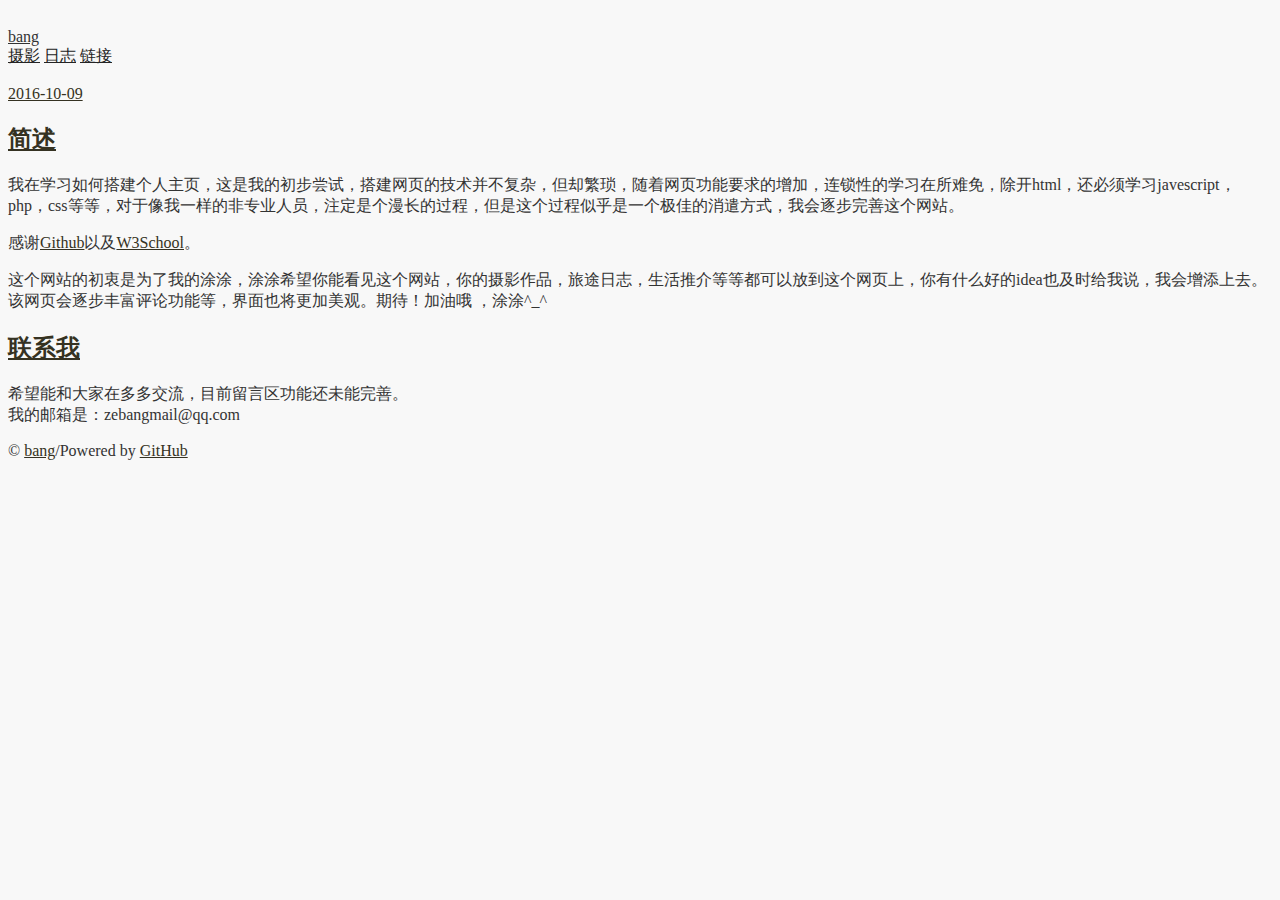
==== index.html @ 4c65c9a3 "Create index.html" ====
<!DOCTYPE html>
<html>
<head>
<link media='screen' type='text/css' rel='stylesheet' href='auxiliary/style2.css'/>
<script type='text/javascript.js' src='auxiliary/style22.js'></script>

<meta name="themename" content="39001"/>
<meta http-equiv="Content-Type" content="text/html; charset=utf-8" />
<title>bang</title>
<meta name="Keywords" content="bang - 随笔"/>
<meta name="Description" content="bang - "/>

<meta name="color:背景" content="#f8f8f8"/>
<meta name="color:线条" content="#aaa"/>
<meta name="color:博客标题" content="#333"/>
<meta name="color:描述" content="#aaa"/>
<meta name="color:导航" content="#aaa"/>
<meta name="color:导航状态״̬" content="#333"/>
<meta name="color:链接" content="#c6c0a6"/>
<meta name="color:链接状态״̬" content="#333"/>
<meta name="color:文字" content="#aaa"/>
<meta name="if:文章显示摘要" content="1"/>

<link href="auxiliary/style3.css" rel="stylesheet" type="text/css" />
<style type="text/css">
body{background-color:#f8f8f8;}
.m-rightbd,
.m-nav,
.m-post,
.m-post .otherinfo .infowrap,
.m-post .otherinfo2 .infowrap2{border-color:#aaa;}
.m-userinfo .nick{color:#333;}
.m-userinfo .desc{color:#2c2c2c;}
.m-nav a{color:#242424;}
.m-nav a:hover{color:#333;}
.c1,a.c1,a{color:#353222;}
.c1:hover,a.c1:hover,a:hover{color:#333;}
.m-post,
.m-post .text,
blockquote,
.m-copyr,
.notes, .notes a, .notes a:hover{color:#333333;}
.notes .note{border-bottom-color:#dedede;}
</style>
</head>

<body>


<div class="g-doc">
    <div class="g-head">
        <a class="m-face" href="ohoh/ohoh.html" style="visibility:hidden;">
            <img src="face.jpg">
            <span class="cover">&nbsp;</span>
        </a>
        <div class="m-userinfo">
            <a hidefocus="true" href="ohoh/ohoh.html" class="nick">bang</a>
            <div class="desc"></div>
        </div>
        <div class="m-nav">
            
            <a href="ohoh/ohoh.html" rel="nofollow" >摄影</a>
            <a href="ohoh/ohoh.html">日志</a>
            <a href="ohoh/ohoh.html">链接</a>
        </div>
        <div class="m-rightbd">&nbsp;</div>
    </div>

	<div class="g-body">
        <div class="g-postlist">
            
                    <div class="m-post m-post-article">
                        <div class="otherinfo">
                            
                            <div class="infowrap">
                                
                                
                            </div>
                            
                        </div>
                        <div class="time"><a href="ohoh/ohoh.html">2016-10-09</a></div>
                
                        <div class="content">
                            <h2 class="title c4"><a href="ohoh/ohoh.html">简述</a></h2>
                            <div class="text c5">
                                
                                    <p>我在学习如何搭建个人主页，这是我的初步尝试，搭建网页的技术并不复杂，但却繁琐，随着网页功能要求的增加，连锁性的学习在所难免，除开html，还必须学习javescript，php，css等等，对于像我一样的非专业人员，注定是个漫长的过程，但是这个过程似乎是一个极佳的消遣方式，我会逐步完善这个网站。<br /></p>
									<p>感谢<a href="https://github.com/" target="_blank" class="abc">Github</a>以及<a href="http://www.w3school.com.cn/html/" target="_blank" class="abc">W3School</a>。</p>
									<p>这个网站的初衷是为了我的涂涂，涂涂希望你能看见这个网站，你的摄影作品，旅途日志，生活推介等等都可以放到这个网页上，你有什么好的idea也及时给我说，我会增添上去。该网页会逐步丰富评论功能等，界面也将更加美观。期待！加油哦

，涂涂^_^</p>									
									
                                
                                
                            </div>
                        </div>
						    
                    </div>
					
					<div class="m-post m-post-article">
                        <div class="otherinfo">
                            
                            <div class="infowrap">
                                
                                
                            </div>
                            
                        </div>
                        
                        <div class="content">
                            <h2 class="title c4"><a href="ohoh/ohoh.html">联系我</a></h2>
                            <div class="text c5">
                                
                                    <p>希望能和大家在多多交流，目前留言区功能还未能完善。<br />我的邮箱是：zebangmail@qq.com<br /></p> 
									
                                
                                
                            </div>
                        </div>
						    
                    </div>
					    
        </div>
	</div>
	
	
	
	<div class="g-bottom">
            
            <div id="loadmore" class="m-loadm" style="display:none;">
                <span class="loadm">载入中...</span>
            </div>

            <div class="m-copyr">&copy; <a href="http://lizebang.lofter.com/">bang</a><span class="sep">/</span>Powered by <a class="c1" href="https://github.com/">GitHub</a></div>
    </div>
	
</div>







</body>
</html>
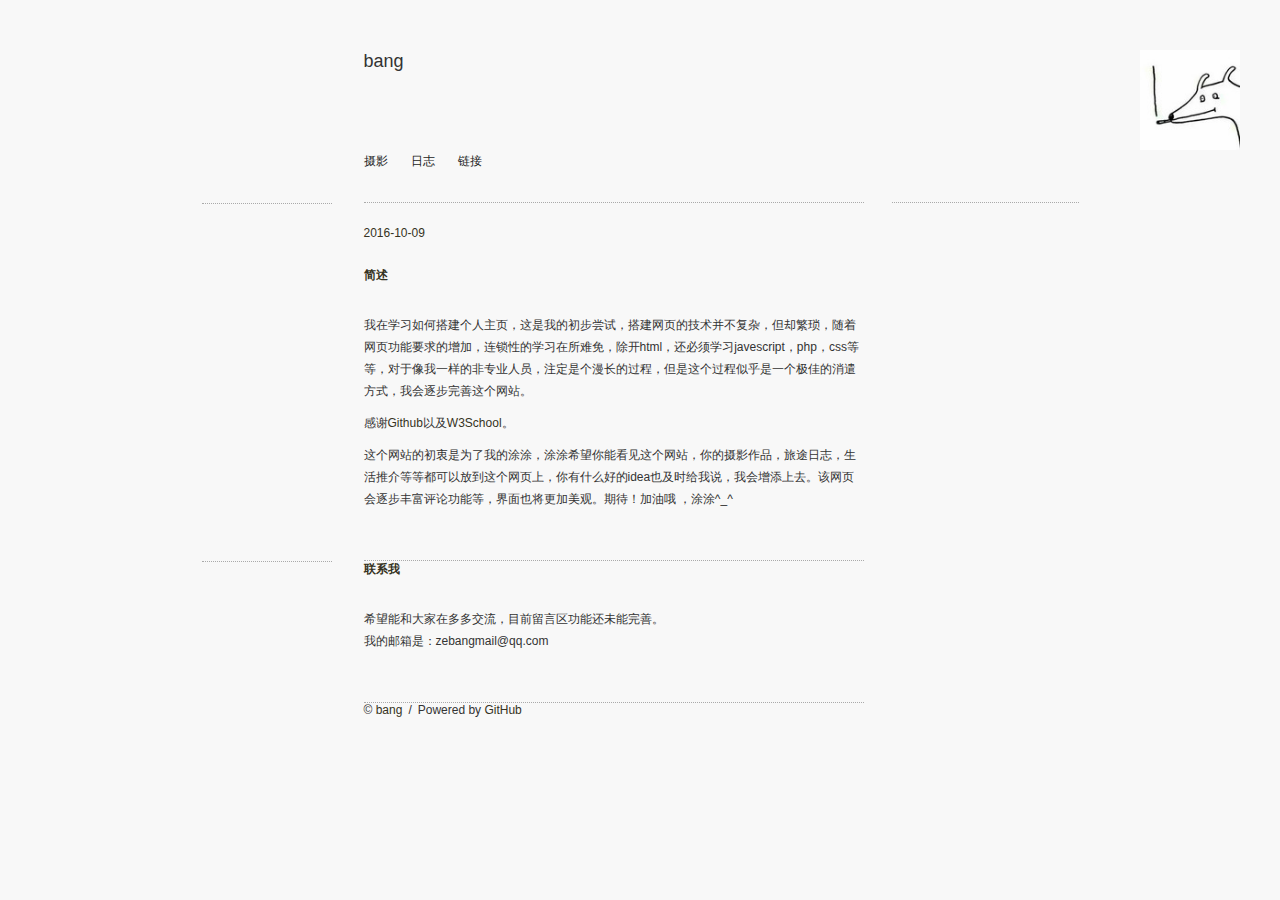
==== commit 109c03c8: "Update index.html" ====
--- a/index.html
+++ b/index.html
@@ -49,7 +49,7 @@
 
 <div class="g-doc">
     <div class="g-head">
-        <a class="m-face" href="ohoh/ohoh.html" style="visibility:hidden;">
+        <a class="m-face" href="ohoh/ohoh.html" ">
             <img src="face.jpg">
             <span class="cover">&nbsp;</span>
         </a>
--- a/auxiliary/style2.css
+++ b/auxiliary/style2.css
@@ -0,0 +1,144 @@
+@charset "utf-8";
+/* 重置&默认(reset&base)(tags) */
+/*
+.w-pagelayer *[hidefocus]{outline:none;}
+.w-pagelayer,
+.w-pagelayer div,
+.w-pagelayer dl,
+.w-pagelayer dt,
+.w-pagelayer dd,
+.w-pagelayer ul,
+.w-pagelayer ol,
+.w-pagelayer li,
+.w-pagelayer h1,
+.w-pagelayer h2,
+.w-pagelayer h3,
+.w-pagelayer h4,
+.w-pagelayer h5,
+.w-pagelayer h6,
+.w-pagelayer pre,
+.w-pagelayer form,
+.w-pagelayer fieldset,
+.w-pagelayer input,
+.w-pagelayer button,
+.w-pagelayer textarea,
+.w-pagelayer p,
+.w-pagelayer blockquote,
+.w-pagelayer th,
+.w-pagelayer td{padding:0;margin:0;}
+
+.w-pagelayer fieldset,
+.w-pagelayer img,
+.w-pagelayer iframe{border:0;}
+.w-pagelayer table{border-collapse:collapse;border-spacing:0;}
+.w-pagelayer li{list-style:none;}
+.w-pagelayer h1,
+.w-pagelayer h2,
+.w-pagelayer h3,
+.w-pagelayer h4,
+.w-pagelayer h5,
+.w-pagelayer h6{font-weight:bold;font-size:100%;}
+.w-pagelayer caption,
+.w-pagelayer th{font-weight:normal;font-style:normal;text-align:left;}
+.w-pagelayer em,
+.w-pagelayer strong{font-weight:bold;font-style:normal;}
+.w-pagelayer small{font-size:100%;}
+.w-pagelayer ,
+.w-pagelayer textarea,
+.w-pagelayer select,
+.w-pagelayer input,
+.w-pagelayer button{font-size:12px;color:#444;}
+.w-pagelayer textarea{overflow:auto;resize:none;}
+.w-pagelayer a,
+.w-pagelayer button{cursor:pointer;}
+.w-pagelayer a{text-decoration:none;color:#444;outline:none;}
+*/
+
+/* 控件样式 */
+.w-pagelayer{}
+.w-pagelayer .pagelayer{position:fixed;_position:absolute;left:0;top:0;right:0;bottom:0;width:100%;height:100%;z-index:500;}
+.w-pagelayer .pagelayer .lyloading{position:absolute;left:48%;top:50%;z-index:5;width:58px;height:10px;background:url("http://l.bst.126.net/rsc/img/load.gif") 0 0 no-repeat;}
+.w-pagelayer .pagelayer .lycover{visibility:hidden;width:100%;height:100%;opacity:0.5;filter:alpha(opacity=50);background-color:#000;}
+.w-pagelayer .pagelayer .lycover{*position:fixed;*left:0;*top:0;*right:0;*bottom:0;*z-index:3;}
+.w-pagelayer .pagelayer .lyscroll{position:absolute;left:0;top:0;right:0;bottom:0;z-index:201;overflow-x:hidden;overflow-y:auto;}
+.w-pagelayer .pagelayer .lybody{width:800px;padding:40px 0;margin:0 auto;}
+.w-pagelayer .pagelayer .lybody .lycont{zoom:1;}
+.w-pagelayer .pagelayer .lyclosed{display:none;position:fixed;_position:absolute;top:20px;right:35px;width:32px;height:30px;background:url(/rsc/img/loginopen/login-24.png) no-repeat 0 -1290px;_background:url(/rsc/img/loginopen/login.png) no-repeat 0 -1290px;}
+.w-pagelayer .pagelayer .lyclosed:hover{background-position:-114px -1290px;}
+
+/* 动画 */
+.w-pagelayer .pagelayer .a-scale{display:block;*visibility:hidden;opacity:0;transition:opacity 0.3s;-webkit-transition:opacity 0.3s;-moz-transition:opacity 0.3s;-o-transition:opacity 0.3s;}
+.w-pagelayer .pagelayer .a-scale-do{display:block;*visibility:visible;opacity:1;}
+
+
+/* 配合内容高度不够时，将高度提高到屏幕的3/4  */
+/*.w-pagelayer .pagelayer .lybody .lycont > :first-child{height:100%;}*/
+
+
+/*  LOFTER-16520:LOFTER个人主页注册引导功能 (弹层逻辑)  */
+.w-pagelayer-reglogin{}
+.w-pagelayer-reglogin .pagelayer{}
+.w-pagelayer-reglogin .pagelayer .lybody{width:1080px;padding:0;}
+
+.w-pagelayer-reglogin .m-reglogin{text-align:center;}
+.w-pagelayer-reglogin .m-reglogin .logo{width:380px;margin:0 auto 35px;*height:130px;*background:url(/rsc/img/loginopen/201406/btn.png?002) no-repeat;_background:none;_filter:progid:DXImageTransform.Microsoft.AlphaImageLoader(src='/rsc/img/loginopen/201406/btn.png',sizingMethod='crop');}
+.w-pagelayer-reglogin .m-reglogin .logo span{display:block;}
+.w-pagelayer-reglogin .m-reglogin .logo .f1{height:108px;text-indent:-9999px;background:url(/rsc/img/loginopen/201406/btn.png?002) no-repeat -2px 0;*background:none;}
+.w-pagelayer-reglogin .m-reglogin .logo .f2{width:395px;color:#fff;font-size:16px;font-weight:normal;letter-spacing:15px;text-shadow:0 1px 1px rgba(0,0,0,0.2);*visibility:hidden;}
+.w-pagelayer-reglogin .m-reglogin .logo .f3{display:inline;letter-spacing:9px;}
+
+.w-pagelayer-reglogin .m-reglogin .iframewrap{width:1080px;}
+.w-pagelayer-reglogin .m-reglogin iframe{}
+
+.w-pagelayer-reglogin .pagelayer .lyclosed{width:50px;height:50px;border:none;background:url(/rsc/img/loginopen/closebtn24.png) no-repeat 0 0;_background:url(/rsc/img/loginopen/closebtn24.png) no-repeat 0 0;}
+.w-pagelayer-reglogin .pagelayer .lyclosed{transition:none;-webkit-transition:none;-moz-transition:none;-o-transition:none;}
+.w-pagelayer-reglogin .pagelayer .lyclosed:hover{background-position:-100px 0;}
+
+/*  LOFTER-19159:个人主页弹层引导注册  */
+#control_frame,
+.f-trans{transition:all 0.3s linear;-webkit-transition:all 0.3s linear;-moz-transition:all 0.3s linear;-o-transition:all 0.3s linear;}
+.w-pagelayer-reglogin2{}
+.w-pagelayer-reglogin2 .pagelayer .lybody{/*width:800px;*/width:1080px;}
+.w-pagelayer-reglogin2 .m-reglogin{position:relative;zoom:1;}
+.w-pagelayer-reglogin2 .m-reglogin .close{position:absolute;/*right:14px;*/right:134px;top:16px;width:28px;height:28px;color:#000;border:none;text-indent:-9999px;text-decoration:none;cursor:pointer;background:#fff;}
+.w-pagelayer-reglogin2 .m-reglogin .close:hover{border:none;text-decoration:none;}
+.w-pagelayer-reglogin2 .m-reglogin .close span{display:block;width:100%;height:100%;background:url(/rsc/img/newloginiframe2/close.png?001) no-repeat 0 0;}
+.w-pagelayer-reglogin2 .m-reglogin .close:hover span{opacity:0.8;filter:alpha(opacity=80)\9;}
+.w-pagelayer-reglogin2 .m-reglogin .iframewrap{/*width:800px;*/width:1080px;}
+
+.m-cprt a{border:none;}
+
+/*  LOFTER-20257:个人主页文章页引导注册弹层修改  */
+.m-regGuideLayer.f-trans{transition:all 0.3s linear;-webkit-transition:all 0.3s linear;-moz-transition:all 0.3s linear;-o-transition:all 0.3s linear;}
+.m-regGuideLayer{_display:none;position:fixed;left:0;right:0;bottom:0;z-index:10;width:100%;height:80px;}
+.m-regGuideLayer{margin-bottom:-80px;}
+.js-show-regGuideLayer{margin-bottom:0;}
+.m-regGuideLayer .regwrap{position:relative;z-index:10;width:350px;height:46px;padding:17px 0;margin:0 auto;}
+.m-regGuideLayer .regwrap .tip{float:left;height:46px;line-height:46px;color:#333;font-size:26px;}
+.m-regGuideLayer .regwrap .goreg{float:right;width:120px;height:42px;line-height:42px;margin-top:2px;color:#fff;font-size:20px;text-align:center;text-decoration:none;background:#7ba933;}
+.m-regGuideLayer .regwrap .goreg{-moz-border-radius:2px;-webkit-border-radius:2px;border-radius:2px;}
+.m-regGuideLayer .bg{position:absolute;left:0;right:0;top:0;bottom:0;z-index:5;width:100%;height:100%;background:#fff;opacity:0.9;filter:alpha(opacity=90)\9;}
+.m-regGuideLayer .shadow{position:absolute;left:0;right:0;top:-32px;width:100%;height:32px;_display:none;}
+.m-regGuideLayer .shadow{background:url(/rsc/img/loginopen/201406/shadow.png?v=001) no-repeat center top;}
+
+/*  LOF-605:PC端门板功能 (前端修改)  */
+.m-usersplash{display:table;overflow-y:auto;position:fixed;_position:absolute;left:0;top:0;right:0;bottom:0;width:100%;height:100%;z-index:2000;background:#fff;text-align:center;}
+.m-usersplash .usersplash{display:table-cell;vertical-align:middle;max-width:100%;_width:100%;}
+.m-usersplash .usersplash img{display:inline;max-width:100%;_width:100%;vertical-align:middle;}
+.m-usersplash .usersplash{*display:block;*position:absolute;*left:50%;*top:50%;}
+.m-usersplash .usersplash img{*position:relative;*left:-50%;*top:-50%;}
+
+.m-usersplash-scroll,
+.m-usersplash-scroll .usersplash{display:block;}
+
+/*  LOF-711:PC门板优化，支持三张图片  */
+.m-usersplashswrap .f-trans{transition:opacity 0.5s;-webkit-transition:opacity 0.5s;-moz-transition:opacity 0.5s;-o-transition:opacity 0.5s;}
+.m-usersplashswrap .m-usersplash,
+.m-usersplashswrap .m-usersplash img{opacity:0;opacity:0 !important;visibility:hidden;visibility:hidden !important;}
+.m-usersplashswrap .m-usersplash-show,
+.m-usersplashswrap .m-usersplash img.js-imgshow{visibility:visible;visibility:visible !important;}
+.m-usersplashswrap .m-usersplash-show-animate,
+.m-usersplashswrap .m-usersplash img.js-imgshow-animate{opacity:1;opacity:1 !important;}
+.m-usersplash-0{z-index:2002;}
+.m-usersplash-1{z-index:2001;}
+.m-usersplash-2{z-index:2000;}
--- a/auxiliary/style3.css
+++ b/auxiliary/style3.css
@@ -0,0 +1 @@
+*[hidefocus]{outline:0}*{padding:0;margin:0}fieldset,img,html,body,iframe{border:0}table{border-collapse:collapse;border-spacing:0}li{list-style:none}h1,h2,h3,h4,h5,h6{font-weight:bold;font-size:100%}em,strong{font-weight:bold;font-style:normal}body,textarea,select,input{font-family:"Hiragino Sans GB","Microsoft YaHei","\5FAE\8F6F\96C5\9ED1",tahoma,arial,simsun,"\5B8B\4F53";font-size:12px;color:#aaa}body,html{word-wrap:break-word}a{text-decoration:none;color:#bbb}a:hover{text-decoration:none}blockquote{padding:0 0 0 10px;margin:10px 0;color:#aaa;border-width:0 0 0 1px;border-style:solid}.text ul,.text ol,.text p,.text blockquote{margin:0 0 10px}.f-clear:after{clear:both;display:block;visibility:hidden;height:0;overflow:hidden;content:"."}.f-clear{zoom:1}.f-iblock{display:-moz-inline-box;display:inline-block;*display:inline;zoom:1}.f-thide{overflow:hidden;white-space:nowrap;text-overflow:ellipsis;-o-text-overflow:ellipsis;word-break:keep-all}.f-shadow{box-shadow:0 0 6px rgba(0,0,0,0.5);-moz-box-shadow:0 0 6px rgba(0,0,0,0.5);-webkit-box-shadow:0 0 6px rgba(0,0,0,0.5)}.f-icon{background-image:url("http://img.ph.126.net/QbtN_4mDYUzxyYU00TCGaA==/5629501733236386705.png");background-repeat:no-repeat;background-position:-9999px -9999px;_background-image:url("http://img.ph.126.net/wu1yNjq0WaFfaFykniPeow==/5629501733236386706.png")}body{background-attachment:fixed}.g-doc{width:715px;padding-left:162px;margin:0 auto}.g-head{position:relative;zoom:1;padding-top:50px}.g-hdright{float:right}.g-body{width:500px}.m-face{position:fixed;_position:absolute;right:40px;top:50px;cursor:pointer;z-index:100}.m-face img{display:block;width:100px;height:100px}.m-face .cover{visibility:hidden;position:absolute;left:0;top:0;width:100px;height:100px;background:#fff;opacity:.5;filter:alpha(opacity=50)}.m-face:hover{_background:#000}.m-face:hover .cover{visibility:visible}.m-rightbd{position:absolute;right:0;bottom:0;width:187px;border-style:dotted;border-width:0 0 1px 0;z-index:99}.m-userinfo{width:500px;min-height:100px;_height:100px}.m-userinfo .nick{line-height:22px;font-size:18px}.m-userinfo .desc{padding:20px 0}.m-nav{width:500px;padding-bottom:30px;line-height:22px;border-style:dotted;border-width:0 0 1px 0}.m-nav a{margin-right:20px}.m-post{position:relative;zoom:1;padding-bottom:40px;border-style:dotted;border-width:0 0 1px 0}.m-post .wrap{margin-bottom:10px}.m-post .img img{_display:block;max-width:100%;_width:expression(this.width <(this.parentNode.parentNode.clientWidth||this.parentNode.parentNode.offsetWidth||500)?"auto":"100%")}.m-post .text{line-height:22px;font-size:12px}.m-post .img a{overflow:hidden;float:left;position:relative;zoom:1;cursor:pointer}.m-post .img a .cover{visibility:hidden;position:absolute;left:0;top:0;right:0;bottom:0;width:100%;height:100%;_height:expression((this.parentNode.clientHeight || this.parentNode.offsetHeigh)+"px");background:#fff;opacity:.5;filter:alpha(opacity=50)}.m-post .img a:hover{_background:#000}.m-post .img a:hover .cover{visibility:visible}.m-post .time{padding:20px 0 24px 0}.m-post .time a{line-height:20px}.m-post .otherinfo{position:relative;left:0;top:0;height:0}.m-post .otherinfo .infowrap{position:absolute;left:-162px;top:0;width:130px;border-style:dotted;border-width:1px 0 0 0}.m-post .otherinfo .cmt{padding:20px 0 0 0}.m-post .otherinfo .cmt a{padding-left:20px;background-position:3px -423px}.m-post .otherinfo .hot{padding:20px 0 0 0}.m-post .otherinfo .hot a{padding-left:20px;background-position:3px -479px}.m-post .otherinfo2{position:relative;left:0;bottom:0;height:0}.m-post .otherinfo2 .infowrap2{position:absolute;left:-162px;top:41px;width:130px;min-height:100px;_height:100px;border-style:dotted;border-width:1px 0 0 0}.m-post .otherinfo2 .tagarea{padding-top:20px}.m-post .tagarea .tagttl{float:left;width:30px;height:20px;margin-right:-30px;background-position:3px -528px}.m-post .tagarea .taglist{margin-left:20px;line-height:23px}.m-post .tagarea .taglist a{margin-left:10px}.m-post .otherinfo2 .reblog,.m-post .otherinfo2 .from{padding:20px 0 0 4px}.m-post .ccarea{position:absolute;right:0;bottom:10px;_position:relative;_top:10px;_bottom:0;_float:right;_height:23px;_margin-bottom:-23px}.m-post .ccarea a{float:right;height:23px;line-height:23px}.m-post-photo .imginfo{margin:2px 0 0 0}.m-post-article .title{padding-bottom:30px}.m-post-music .wrap{margin-bottom:20px}.m-post-music .player{padding-bottom:5px}.m-post-music .defcover{display:block;width:500px;height:500px}.m-post-music .defcover .defcov{display:block;width:500px;height:500px;background:url("http://img.ph.126.net/HmlNgxkE_qlrWRDMuOyjGg==/5629501733236386707.png") 0 0 no-repeat}.m-loadm{padding:30px 0 85px 0;text-align:center}.m-copyr{padding-bottom:25px}.m-copyr .sep{margin:0 6px}.m-comment{padding-top:20px}.m-hot{padding:15px 0 60px 0;width:500px}.cc_1,.cc_2,.cc_3,.cc_4,.cc_5,.cc_6{background:url(http://img.ph.126.net/Fz-F8Z19af5coozXXYPDJA==/5629501733236386703.png) -999px -999px no-repeat;_background:url(http://img.ph.126.net/v4einHAPATXxPN7ThL23tA==/5629501733236386704.png) -999px -999px no-repeat;text-indent:-9999px}.cc_1{width:48px;background-position:0 5px}.cc_2{width:48px;background-position:-55px -19px}.cc_3{width:32px;background-position:0 -43px}.cc_4{width:32px;background-position:-70px -66px}.cc_5{width:32px;background-position:0 -90px}.cc_6{width:14px;background-position:-87px -114px}.m-pager{position:fixed;left:1000px;top:230px;width:30px;height:53px;_position:absolute;_top:expression((document.getElementsByTagName('html')[0].scrollTop+40)+'px')}.m-pager a{display:block;width:30px;height:26px;overflow:hidden;cursor:pointer}.m-pager a span{display:block;width:30px;height:26px;text-indent:-9999px}.m-pager .prv{margin-bottom:1px}.m-pager .prv span{background-position:0 -54px}.m-pager .nxt span{background-position:0 -291px}.m-pager .prv:hover span{background-position:0 -114px}.m-pager .nxt:hover span{background-position:0 -355px}.m-pager .prv .disabled,.m-pager .prv:hover .disabled{background-position:0 0;cursor:default}.m-pager .nxt .disabled,.m-pager .nxt:hover .disabled{background-position:0 -205px;cursor:default}.m-post .img:after{clear:both;display:block;visibility:hidden;height:0;overflow:hidden;content:"."}.m-post .img{zoom:1}.nctitle{padding-bottom:10px;font-size:14px}.notes{margin:0;padding:0;line-height:20px;font-size:12px;zoom:1}.notes:after{clear:both;content:'.';display:block;height:0;visibility:hidden;overflow:hidden}.notes .note{list-style:none;margin:0;float:left;width:100%;padding:10px 0;border-bottom:1px solid #ddd}.notes .avatar{float:left;width:16px;height:16px;border:0}.notes .clear{clear:both;height:0;overflow:hidden}.notes .action{float:right;width:470px}.notes blockquote{padding:0 0 0 15px;margin-left:30px;overflow:hidden;word-wrap:break-word}
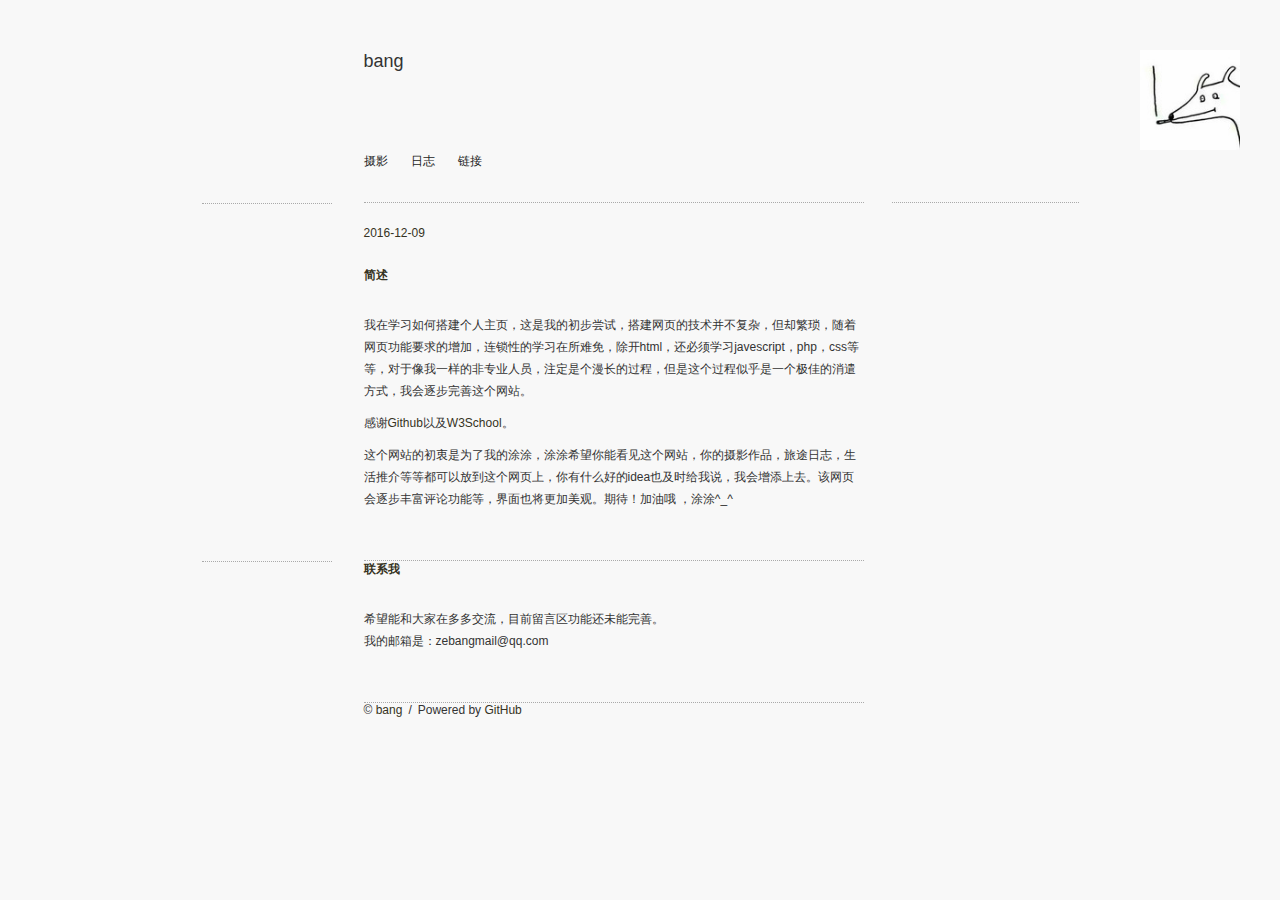
==== commit ff68973c: "Update index.html" ====
--- a/index.html
+++ b/index.html
@@ -49,7 +49,7 @@
 
 <div class="g-doc">
     <div class="g-head">
-        <a class="m-face" href="ohoh/ohoh.html" ">
+        <a class="m-face" href="ohoh/ohoh.html" >
             <img src="face.jpg">
             <span class="cover">&nbsp;</span>
         </a>
@@ -78,7 +78,7 @@
                             </div>
                             
                         </div>
-                        <div class="time"><a href="ohoh/ohoh.html">2016-10-09</a></div>
+                        <div class="time"><a href="ohoh/ohoh.html">2016-12-09</a></div>
                 
                         <div class="content">
                             <h2 class="title c4"><a href="ohoh/ohoh.html">简述</a></h2>
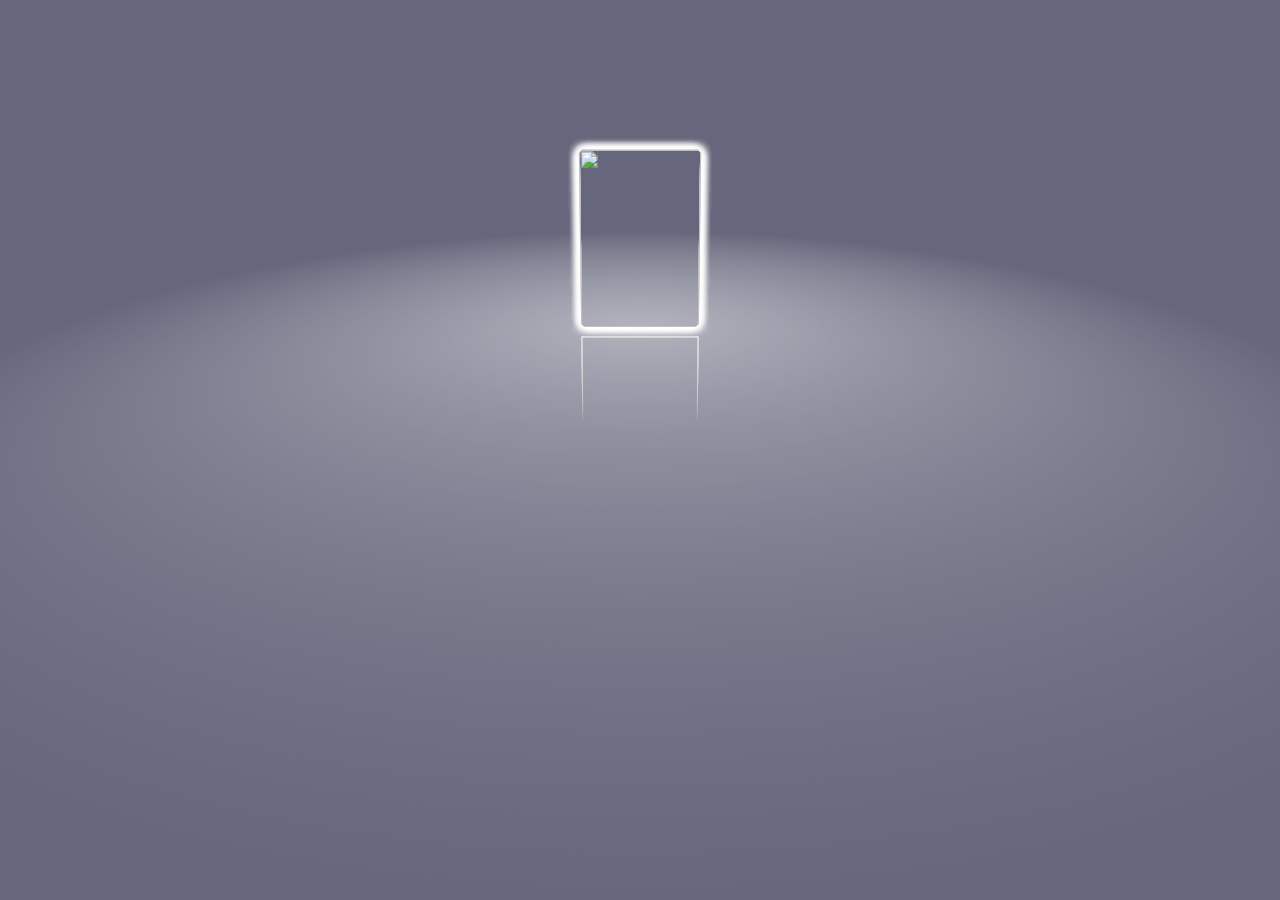
==== commit cddda848: "Update index.html" ====
--- a/index.html
+++ b/index.html
@@ -1,146 +1,128 @@
 <!DOCTYPE html>
-<html>
+<html lang="zh">
 <head>
-<link media='screen' type='text/css' rel='stylesheet' href='auxiliary/style2.css'/>
-<script type='text/javascript.js' src='auxiliary/style22.js'></script>
+<meta charset="UTF-8">
+<meta http-equiv="X-UA-Compatible" content="IE=edge,chrome=1"> 
+<meta name="viewport" content="width=device-width, initial-scale=1.0">
+<title>jQuery可拖拽旋转的3D图片墙DEMO</title>
 
-<meta name="themename" content="39001"/>
-<meta http-equiv="Content-Type" content="text/html; charset=utf-8" />
-<title>bang</title>
-<meta name="Keywords" content="bang - 随笔"/>
-<meta name="Description" content="bang - "/>
+<style type="text/css">
+	*{margin:0;padding: 0;}
+	.pic{
+		width: 120px;
+		height: 180px;
+		margin: 150px auto 0;
+		position: relative;
+		/*transform 旋转元素*/
+		transform-style:preserve-3d;
+		transform:perspective(800px) rotateX(-10deg) rotateY(0deg);
+	}
+	body{background-color: #66677c;}
 
-<meta name="color:背景" content="#f8f8f8"/>
-<meta name="color:线条" content="#aaa"/>
-<meta name="color:博客标题" content="#333"/>
-<meta name="color:描述" content="#aaa"/>
-<meta name="color:导航" content="#aaa"/>
-<meta name="color:导航状态״̬" content="#333"/>
-<meta name="color:链接" content="#c6c0a6"/>
-<meta name="color:链接状态״̬" content="#333"/>
-<meta name="color:文字" content="#aaa"/>
-<meta name="if:文章显示摘要" content="1"/>
+	.pic img{
+		position: absolute;
+		width: 100%;
+		height: 100%;
+		border-radius: 5px;
+		box-shadow: 0px 0px 10px #fff;
+		/*倒影的设置*/
+		-webkit-box-reflect:below 10px -webkit-linear-gradient(top,rgba(0,0,0,0) 50%,rgba(0,0,0,.5) 100%);
+	}
+	.pic p{
+		width: 1200px;
+		height: 1200px;
+		background: -webkit-radial-gradient(center center,600px 600px,rgba(255,255,255,.5),rgba(0,0,0,0));
+		position: absolute;
+		top:100%;left:50%;
+		margin-top: -600px;
+		margin-left: -600px;
+		border-radius:600px;
+		transform:rotateX(90deg);
+	}
+</style>
 
-<link href="auxiliary/style3.css" rel="stylesheet" type="text/css" />
-<style type="text/css">
-body{background-color:#f8f8f8;}
-.m-rightbd,
-.m-nav,
-.m-post,
-.m-post .otherinfo .infowrap,
-.m-post .otherinfo2 .infowrap2{border-color:#aaa;}
-.m-userinfo .nick{color:#333;}
-.m-userinfo .desc{color:#2c2c2c;}
-.m-nav a{color:#242424;}
-.m-nav a:hover{color:#333;}
-.c1,a.c1,a{color:#353222;}
-.c1:hover,a.c1:hover,a:hover{color:#333;}
-.m-post,
-.m-post .text,
-blockquote,
-.m-copyr,
-.notes, .notes a, .notes a:hover{color:#333333;}
-.notes .note{border-bottom-color:#dedede;}
-</style>
 </head>
-
 <body>
 
-
-<div class="g-doc">
-    <div class="g-head">
-        <a class="m-face" href="ohoh/ohoh.html" >
-            <img src="face.jpg">
-            <span class="cover">&nbsp;</span>
-        </a>
-        <div class="m-userinfo">
-            <a hidefocus="true" href="ohoh/ohoh.html" class="nick">bang</a>
-            <div class="desc"></div>
-        </div>
-        <div class="m-nav">
-            
-            <a href="ohoh/ohoh.html" rel="nofollow" >摄影</a>
-            <a href="ohoh/ohoh.html">日志</a>
-            <a href="ohoh/ohoh.html">链接</a>
-        </div>
-        <div class="m-rightbd">&nbsp;</div>
-    </div>
-
-	<div class="g-body">
-        <div class="g-postlist">
-            
-                    <div class="m-post m-post-article">
-                        <div class="otherinfo">
-                            
-                            <div class="infowrap">
-                                
-                                
-                            </div>
-                            
-                        </div>
-                        <div class="time"><a href="ohoh/ohoh.html">2016-12-09</a></div>
-                
-                        <div class="content">
-                            <h2 class="title c4"><a href="ohoh/ohoh.html">简述</a></h2>
-                            <div class="text c5">
-                                
-                                    <p>我在学习如何搭建个人主页，这是我的初步尝试，搭建网页的技术并不复杂，但却繁琐，随着网页功能要求的增加，连锁性的学习在所难免，除开html，还必须学习javescript，php，css等等，对于像我一样的非专业人员，注定是个漫长的过程，但是这个过程似乎是一个极佳的消遣方式，我会逐步完善这个网站。<br /></p>
-									<p>感谢<a href="https://github.com/" target="_blank" class="abc">Github</a>以及<a href="http://www.w3school.com.cn/html/" target="_blank" class="abc">W3School</a>。</p>
-									<p>这个网站的初衷是为了我的涂涂，涂涂希望你能看见这个网站，你的摄影作品，旅途日志，生活推介等等都可以放到这个网页上，你有什么好的idea也及时给我说，我会增添上去。该网页会逐步丰富评论功能等，界面也将更加美观。期待！加油哦
-
-，涂涂^_^</p>									
-									
-                                
-                                
-                            </div>
-                        </div>
-						    
-                    </div>
-					
-					<div class="m-post m-post-article">
-                        <div class="otherinfo">
-                            
-                            <div class="infowrap">
-                                
-                                
-                            </div>
-                            
-                        </div>
-                        
-                        <div class="content">
-                            <h2 class="title c4"><a href="ohoh/ohoh.html">联系我</a></h2>
-                            <div class="text c5">
-                                
-                                    <p>希望能和大家在多多交流，目前留言区功能还未能完善。<br />我的邮箱是：zebangmail@qq.com<br /></p> 
-									
-                                
-                                
-                            </div>
-                        </div>
-						    
-                    </div>
-					    
-        </div>
-	</div>
-	
-	
-	
-	<div class="g-bottom">
-            
-            <div id="loadmore" class="m-loadm" style="display:none;">
-                <span class="loadm">载入中...</span>
-            </div>
-
-            <div class="m-copyr">&copy; <a href="http://lizebang.lofter.com/">bang</a><span class="sep">/</span>Powered by <a class="c1" href="https://github.com/">GitHub</a></div>
-    </div>
-	
+<div class="pic">
+	<img src="img/1.jpg"/>
+	<img src="img/2.jpg" />
+	<img src="img/3.jpg"/>
+	<img src="img/4.jpg"/>
+	<img src="img/5.jpg"/>
+	<img src="img/6.jpg"/>
+	<img src="img/7.jpg"/>
+	<img src="img/8.jpg"/>
+	<img src="img/9.jpg"/>
+	<img src="img/10.jpg"/>
+	<p></p>
 </div>
 
+<script src="js/jquery-1.11.0.min.js" type="text/javascript"></script>
+<script type="text/javascript">
+	$(function(){
 
+var imgL=$(".pic img").size();
+var deg=360/imgL;
+var roY=0,roX=-10;
+ var xN=0,yN=0;
+ var play=null;
 
+$(".pic img").each(function(i){
+	$(this).css({
+		<!--translateZ 定义2d旋转沿着z轴-->
+		"transform":"rotateY("+i*deg+"deg) translateZ(300px)"	});
+		<!--防止图片被拖拽-->
+		$(this).attr('ondragstart','return false');
+	});
 
+	$(document).mousedown(function(ev){
+	var x_=ev.clientX;
+	var y_=ev.clientY;
+	clearInterval(play);
+		console.log('我按下了');
+		$(this).bind('mousemove',function(ev){
+			/*获取当前鼠标的坐标*/
+			var x=ev.clientX;
+			var y=ev.clientY;
+			/*两次坐标之间的距离*/
+			  xN=x-x_;
+			  yN=y-y_;
 
+			 roY+=xN*0.2;
+			roX-=yN*0.1;
+			console.log('移动');
+			//$('body').append('<div style="width:5px;height:5px;position:absolute;top:'+y+'px;left:'+x+'px;background-color:red"></div>');
 
+			$('.pic').css({
+				 transform:'perspective(800px) rotateX('+roX+'deg) rotateY('+roY+'deg)'
+			});
+			/*之前的鼠标坐标*/
+		 x_=ev.clientX;
+		 y_=ev.clientY;
+
+		});
+	}).mouseup(function(){
+		  $(this).unbind('mousemove');
+		  var play=setInterval(function(){
+		   
+		   xN*=0.95;
+		   yN*=0.95
+		   if(Math.abs(xN)<1 && Math.abs(yN)<1){
+			  clearInterval(play);
+		   }
+			roY+=xN*0.2;
+			roX-=yN*0.1;
+			$('.pic').css({
+				 transform:'perspective(800px) rotateX('+roX+'deg) rotateY('+roY+'deg)'
+			});
+
+		  },30);
+
+	});
+
+});
+</script>
 
 </body>
 </html>
